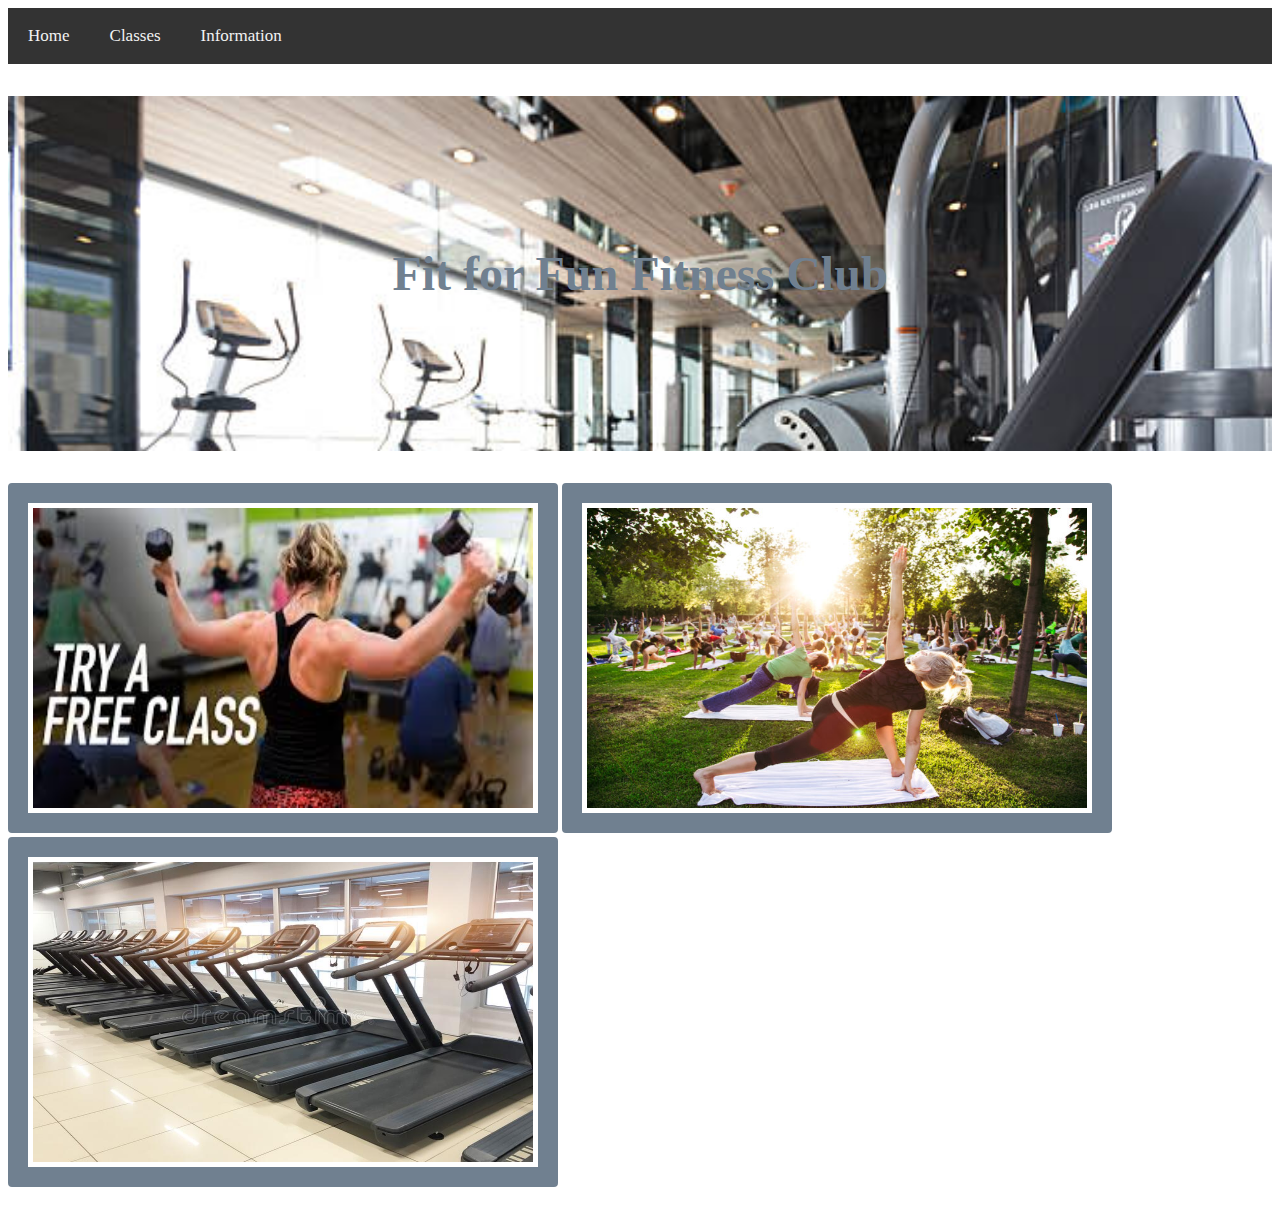
==== index.html @ 55195fed "initial commit" ====
<!DOCTYPE html>
<html lang="en" dir="ltr">
  <head>
    <meta charset="utf-8">
    <link rel="stylesheet" href="main.css">
    <title>Fit For Fun Fitness Club</title>
  </head>
  <body>
    <nav>
      <div class="topnav">
        <a href="index.html">Home</a>
        <a href="classes.html">Classes</a>
        <a href="info.html">Information</a>
      </div>
    </nav>
    <h1>Fit for Fun Fitness Club</h1>
      <p>
      <img src="gymclass.jfif" alt="gymclass">
      <img src="yoga.jpg" alt="yoga">
      <img src="cardio.jpg" alt="treadmills">
      </p>

  </body>
</html>
---- main.css ----
/* Add Background Color */
.topnav {
  background-color: #333;
  overflow: hidden;
}
/* Navigation styling */
.topnav a {
  float: left;
  color: #f2f2f2;
  text-align: center;
  padding: 18px 20px;
  text-decoration: none;
  font-size: 17px;
}
/* hover color */
.topnav a:hover {
  background-color: #ddd;
  color: black;
}
/* add background color*/
.topnav a.active {
  background-color: #4CAF50;
  color: white;
}
/* change header size and location*/
h1  {
background-image: url("gym.jpg");
padding: 150px;
background-size: cover;
text-align: center;
color: #708090;
font-size: 36pt;
}
/*float image right w/ border */
img {
  padding-top: 10px;
  border: 20px solid #708090;
  border-radius: 4px;
  padding: 5px;
  width: 500px;
  height: 300px;
}
/*table adjustiments*/
table {
  width: 100%;
  padding-top: 10px;
  padding-left: 10px;
  padding-right: 10px;
  padding-bottom: 10px;
}
table, th {
  border: 1px black solid;
  text-align: center;
}
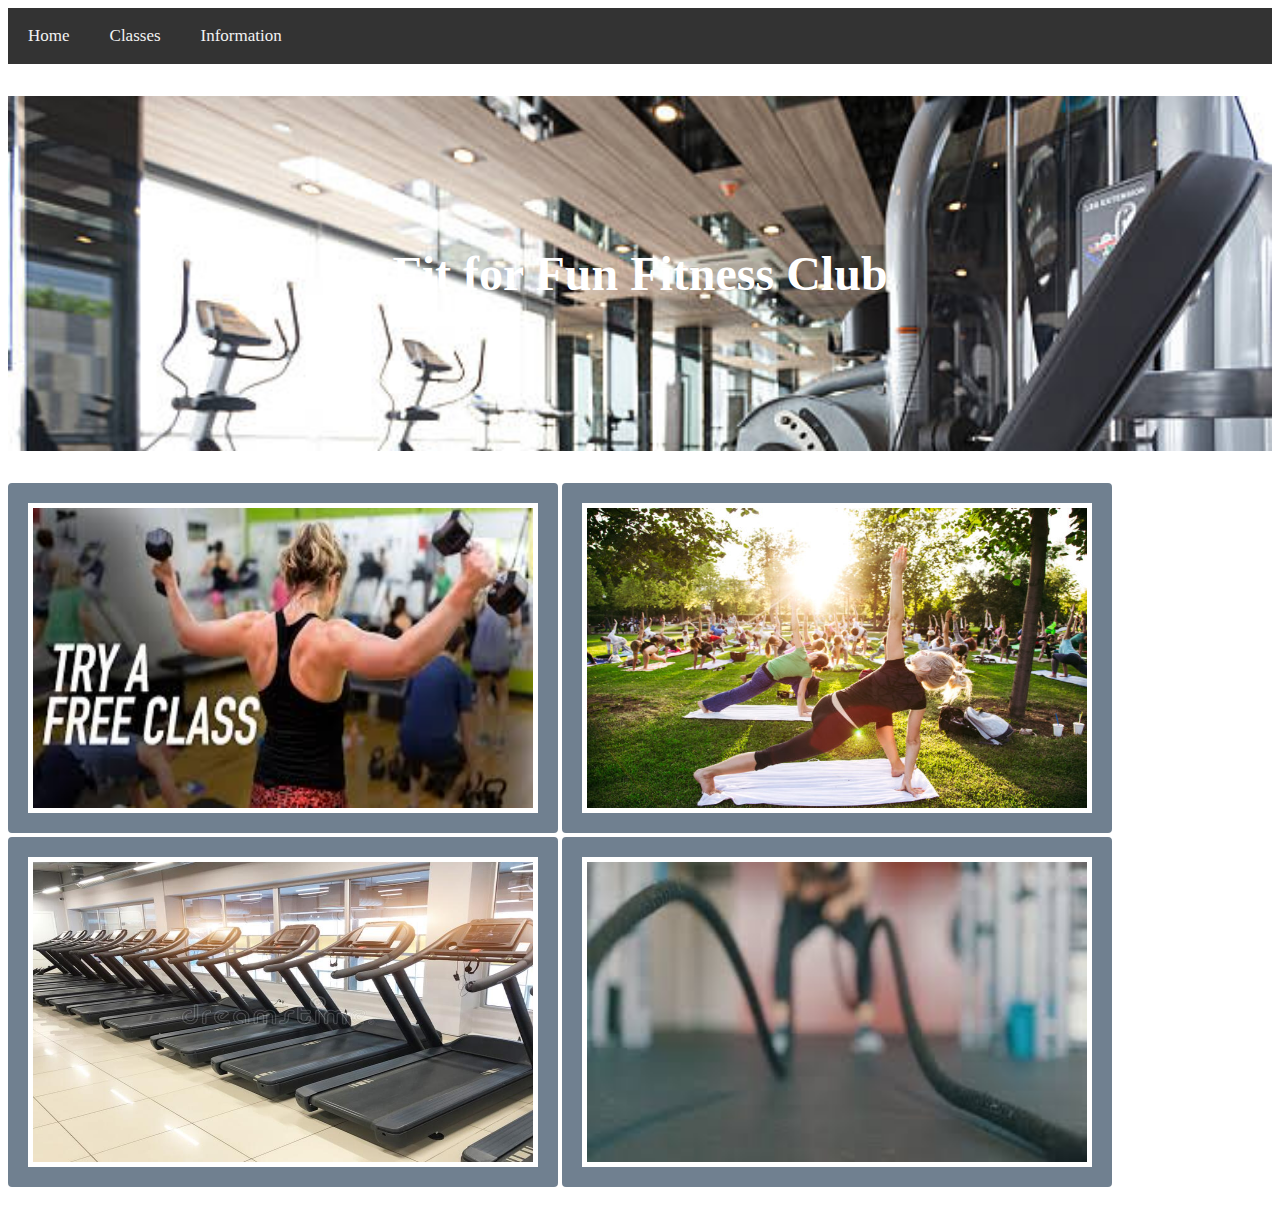
==== commit 2c13de07: "updated" ====
--- a/index.html
+++ b/index.html
@@ -18,6 +18,7 @@
       <img src="gymclass.jfif" alt="gymclass">
       <img src="yoga.jpg" alt="yoga">
       <img src="cardio.jpg" alt="treadmills">
+      <img src="hiit.jfif" alt="hiit">
       </p>
 
   </body>
--- a/main.css
+++ b/main.css
@@ -28,7 +28,7 @@
 padding: 150px;
 background-size: cover;
 text-align: center;
-color: #708090;
+color: white;
 font-size: 36pt;
 }
 /*float image right w/ border */
@@ -48,7 +48,24 @@
   padding-right: 10px;
   padding-bottom: 10px;
 }
-table, th {
-  border: 1px black solid;
+table, td, th {
+  border: 1px solid black;
   text-align: center;
 }
+.container{
+  margin: auto;
+  width: 80%;
+
+  padding: 25px;
+  border-radius: 10px;
+  margin-bottom: 10px;
+}
+.submit {
+  width: initial; position: initial;
+}
+tr:nth-child(even){
+  background-color: #D3D3D3; color: #696969;
+}
+tr:nth-child(odd){
+  background-color: #696969; color: #D3D3D3;
+}
